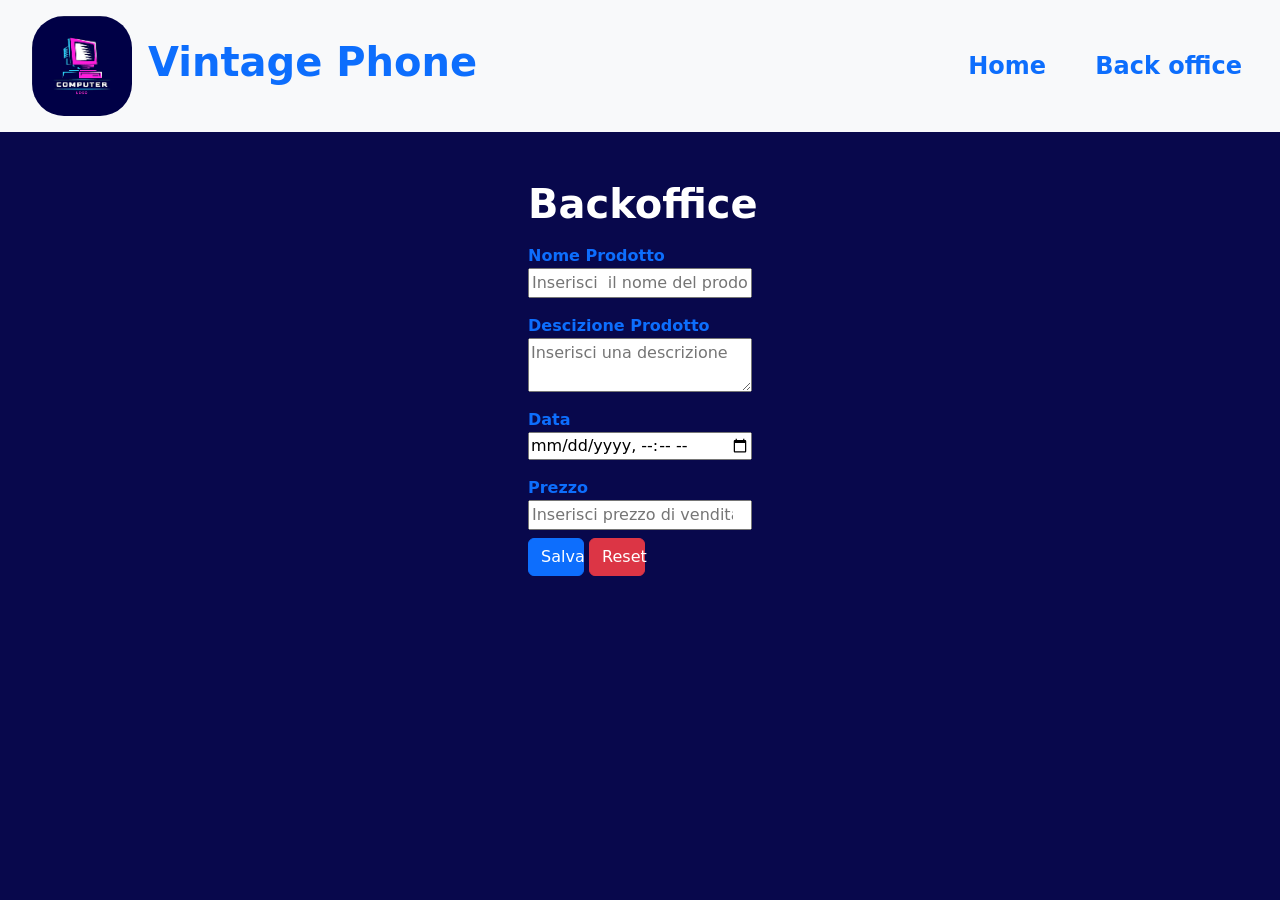
==== backoffice.html @ 68955fa3 "S7-L5" ====
<!DOCTYPE html>
<html lang="it">
  <head>
    <meta charset="UTF-8" />
    <meta name="viewport" content="width=device-width, initial-scale=1.0" />
    <title>backoffice</title>
    <link rel="stylesheet" href="https://cdn.jsdelivr.net/npm/bootstrap@5.3.5/dist/css/bootstrap.min.css" />
    <link rel="stylesheet" href="./style.css" />
  </head>
  <body class="backoffice-body">
    <nav class="bg-body-tertiary d-flex justify-content-between align-items-center p-3">
      <div class="d-flex align-items-center">
        <img
          src="[data-uri]"
          alt="logo"
          class="rounded-5 mx-3"
          width="100px"
        />
        <h1 class="fw-bold text-primary">Vintage Phone</h1>
      </div>
      <div>
        <button class="border-0 fw-bold text-primary bg-body-tertiary mx-3 fs-4"><a class="text-decoration-none" href="index.html">Home</a></button>
        <button class="border-0 fw-bold text-primary bg-body-tertiary mx-3 fs-4"><a class="text-decoration-none" href="backoffice.html">Back office</a></button>
      </div>
    </nav>
    <div class="h-100 d-flex justify-content-center">
      <div class="p-5 d-flex flex-column w-25">
        <form id="f-backoffice"></form>
        <div class="d-flex">
          <h1 class="text-white fw-bold">Backoffice</h1>
        </div>
        <div class="d-flex flex-column my-2">
          <label for="nomeP" class="text-primary fw-semibold">Nome Prodotto</label>
          <input type="text" id="nome" placeholder="Inserisci  il nome del prodotto" name="nomeP" required />
        </div>
        <div class="d-flex flex-column my-2">
          <label for="nomeD" class="text-primary fw-semibold">Descizione Prodotto</label>
          <textarea name="nomeD" id="descrizione" placeholder="Inserisci una descrizione" required></textarea>
        </div>
        <div class="d-flex flex-column my-2">
          <label for="date" class="text-primary fw-semibold">Data</label>
          <input type="datetime-local" id="data" name="date" />
        </div>
        <div class="d-flex flex-column my-2">
          <label for="prezzo" class="text-primary fw-semibold">Prezzo</label>
          <input type="number" name="prezzo" id="prezzo" placeholder="Inserisci prezzo di vendita" />
        </div>
        <div>
          <button type="submit" class="btn btn-primary w-25">Salva</button>
          <button type="button" class="btn btn-danger w-25">Reset</button>
        </div>
      </div>
    </div>
    <script src="./backoffice.js"></script>
  </body>
</html>
---- style.css ----
.backoffice-body {
  background-color: #08084c;
}
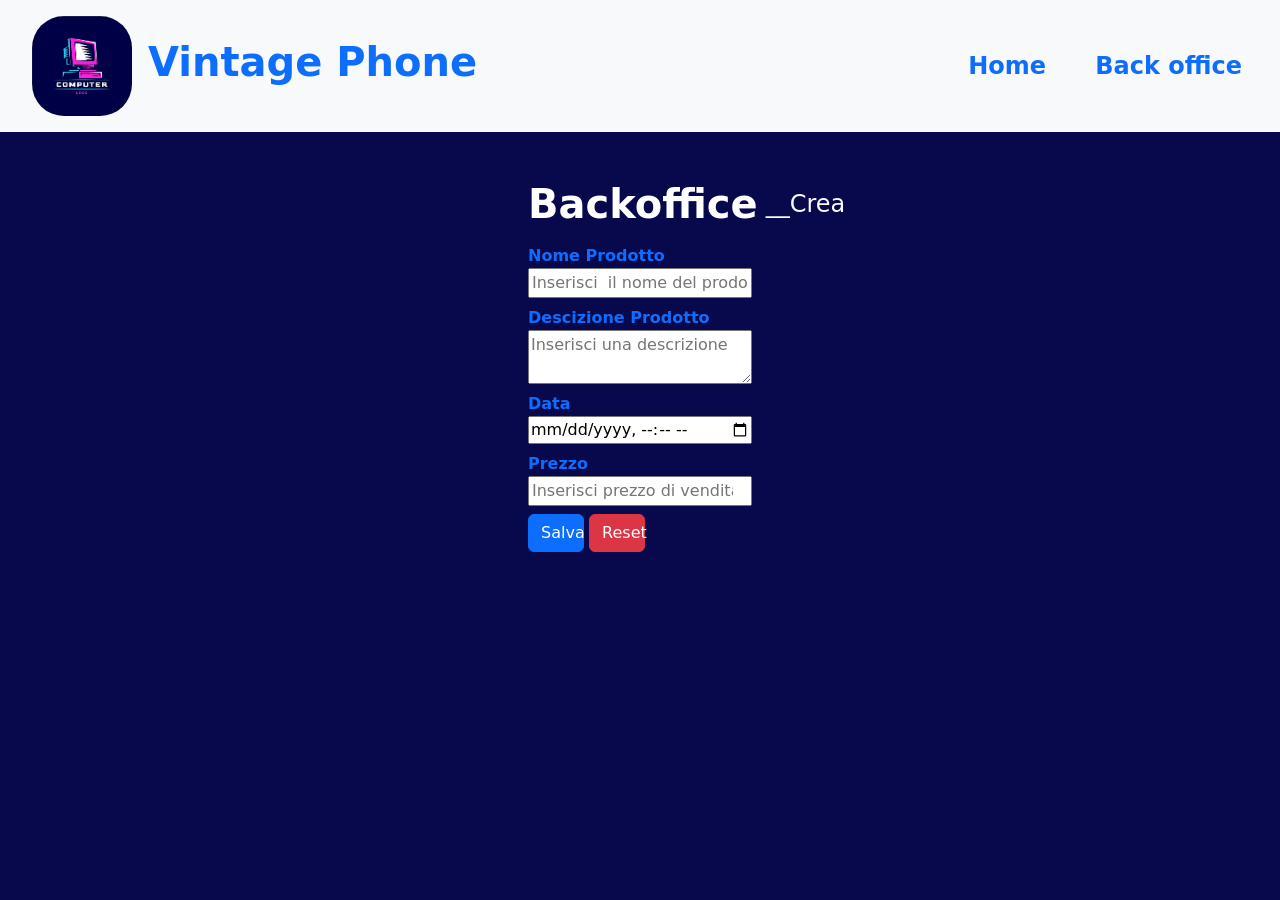
==== commit 50fe5e5b: "S7-L5" ====
--- a/backoffice.html
+++ b/backoffice.html
@@ -25,8 +25,8 @@
     </nav>
     <div class="h-100 d-flex justify-content-center">
       <div class="p-5 d-flex flex-column w-25">
-        <form id="f-backoffice"></form>
-        <div class="d-flex">
+        <form id="f-backoffice">
+        <div id="titolo" class="d-flex">
           <h1 class="text-white fw-bold">Backoffice</h1>
         </div>
         <div class="d-flex flex-column my-2">
@@ -47,9 +47,10 @@
         </div>
         <div>
           <button type="submit" class="btn btn-primary w-25">Salva</button>
-          <button type="button" class="btn btn-danger w-25">Reset</button>
+          <button type="button" id="reset" class="btn btn-danger w-25">Reset</button>
         </div>
       </div>
+    </form>
     </div>
     <script src="./backoffice.js"></script>
   </body>
--- a/style.css
+++ b/style.css
@@ -1,3 +1,9 @@
 .backoffice-body {
   background-color: #08084c;
 }
+.text-custom {
+  color: #08084c;
+}
+.color-custom {
+  color: red;
+}
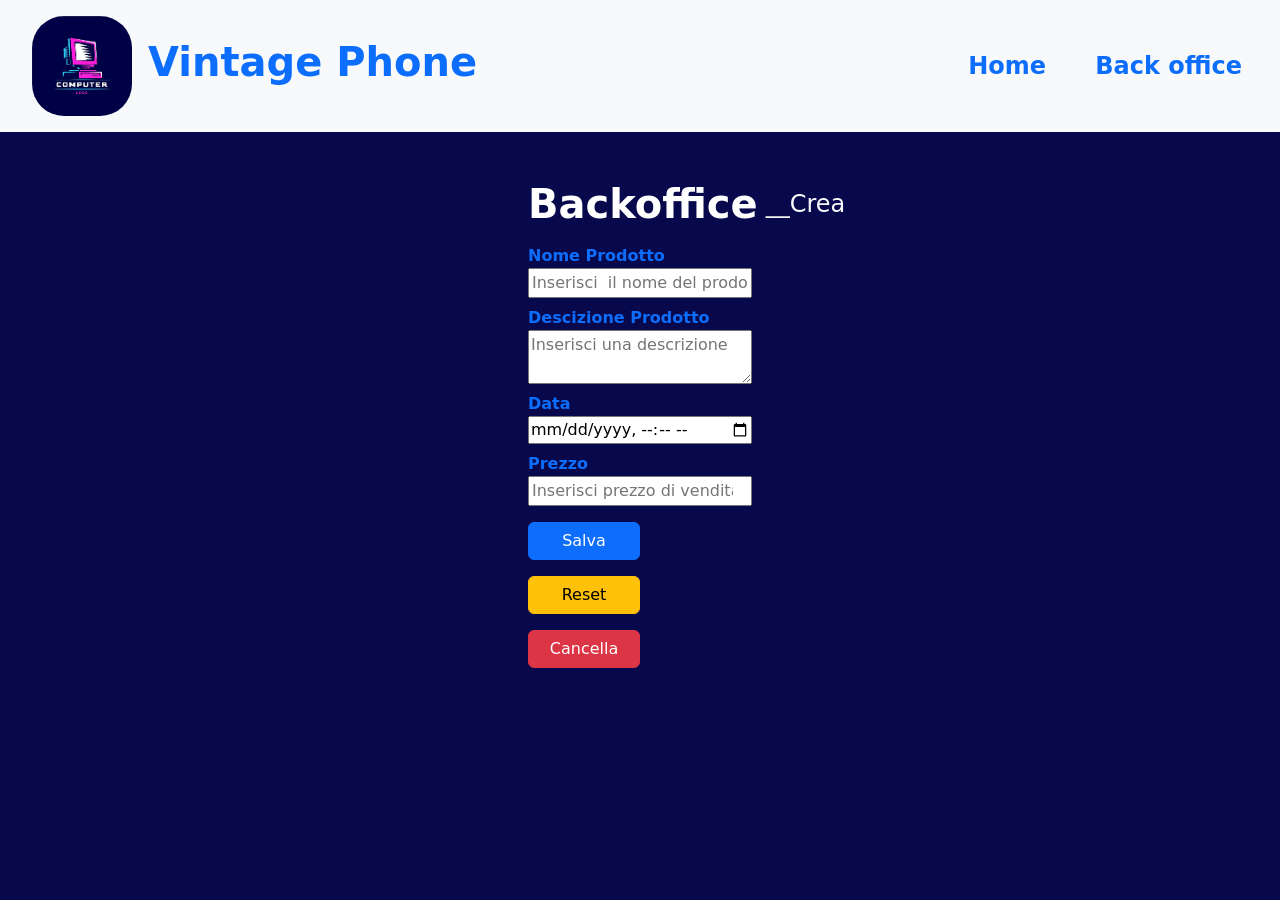
==== commit 7780cbf6: "S7-L5" ====
--- a/backoffice.html
+++ b/backoffice.html
@@ -46,8 +46,9 @@
           <input type="number" name="prezzo" id="prezzo" placeholder="Inserisci prezzo di vendita" />
         </div>
         <div>
-          <button type="submit" class="btn btn-primary w-25">Salva</button>
-          <button type="button" id="reset" class="btn btn-danger w-25">Reset</button>
+          <button type="submit" class="btn btn-primary w-50 my-2">Salva</button>
+          <button type="button" id="reset" class="btn btn-warning w-50 my-2">Reset</button>
+          <button type="button" id="cancella" class="btn btn-danger w-50 my-2">Cancella</button>
         </div>
       </div>
     </form>
